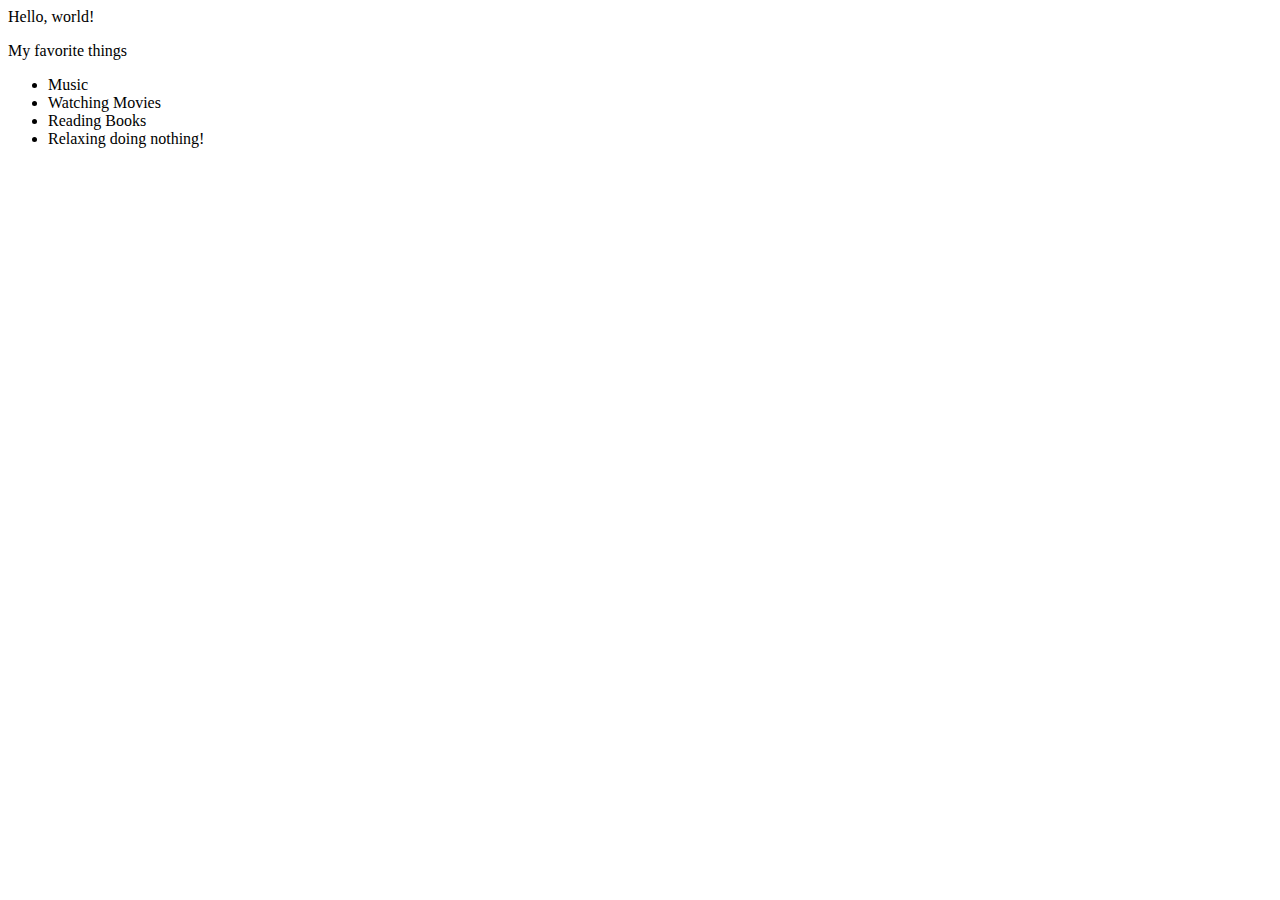
==== favoritethings.html @ ae494cb2 "Block elements to webpage" ====
<!DOCTYPE html>
<html>
  <head>
    <title>My first webpage!</title>
  </head>
<body>
  Hello, world!
  <p>My favorite things</p>
  <ul>
    <li>Music</li>
    <li>Watching Movies</li>
    <li>Reading Books</li>
    <li>Relaxing doing nothing!</li>
  </ul>
</body>
</html>
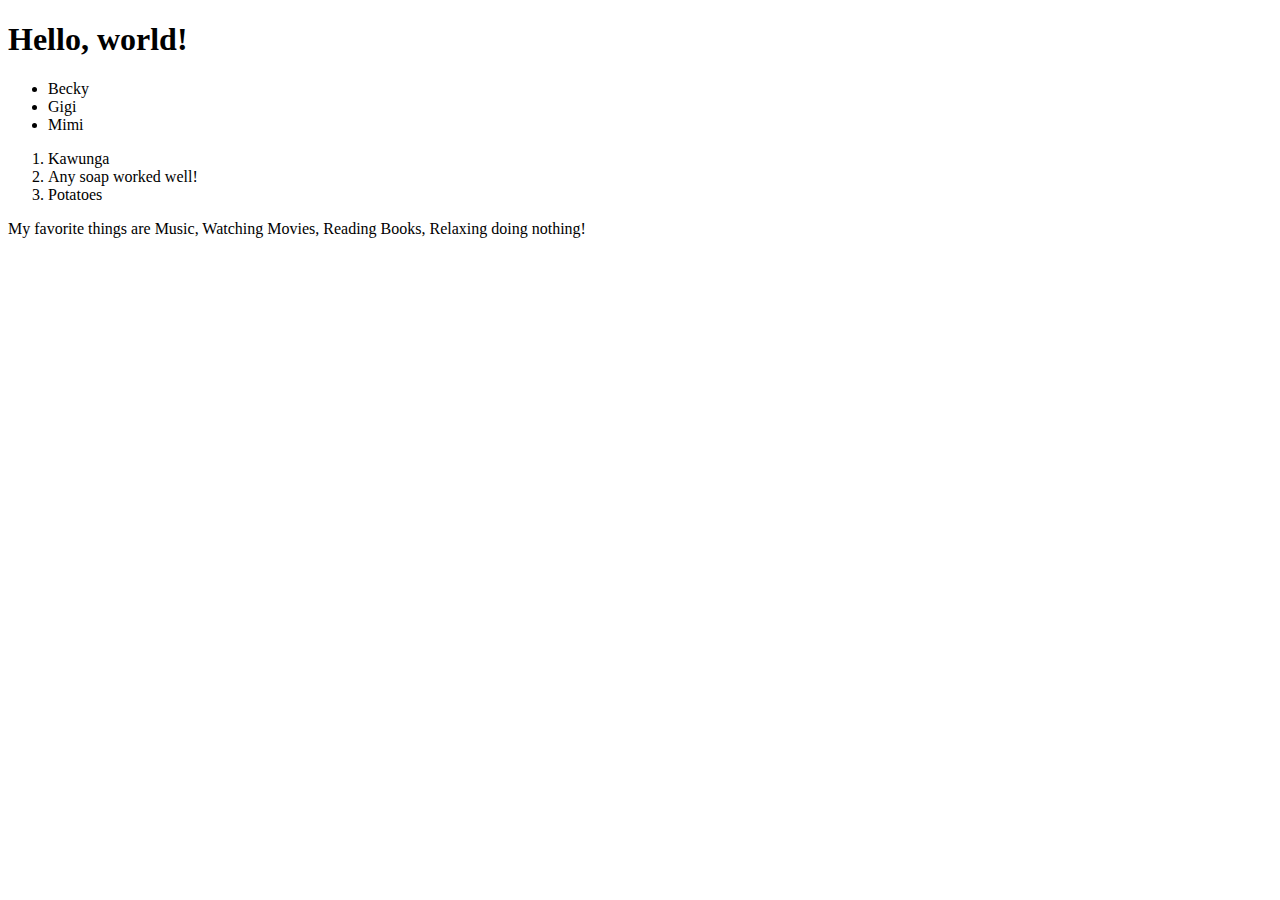
==== commit 9b0e2655: "Block element to webpage" ====
--- a/favoritethings.html
+++ b/favoritethings.html
@@ -4,13 +4,18 @@
     <title>My first webpage!</title>
   </head>
 <body>
-  Hello, world!
-  <p>My favorite things</p>
+  <h1>Hello, world!</h1>
+ 
   <ul>
-    <li>Music</li>
-    <li>Watching Movies</li>
-    <li>Reading Books</li>
-    <li>Relaxing doing nothing!</li>
+    <li>Becky</li>
+    <li>Gigi</li>
+    <li>Mimi</li>
   </ul>
+  <ol>
+    <li>Kawunga</li>
+    <li>Any soap worked well!</li>
+    <li>Potatoes</li>
+  </ol>
+  <p>My favorite things are Music, Watching Movies, Reading Books, Relaxing doing nothing!</p>
 </body>
 </html>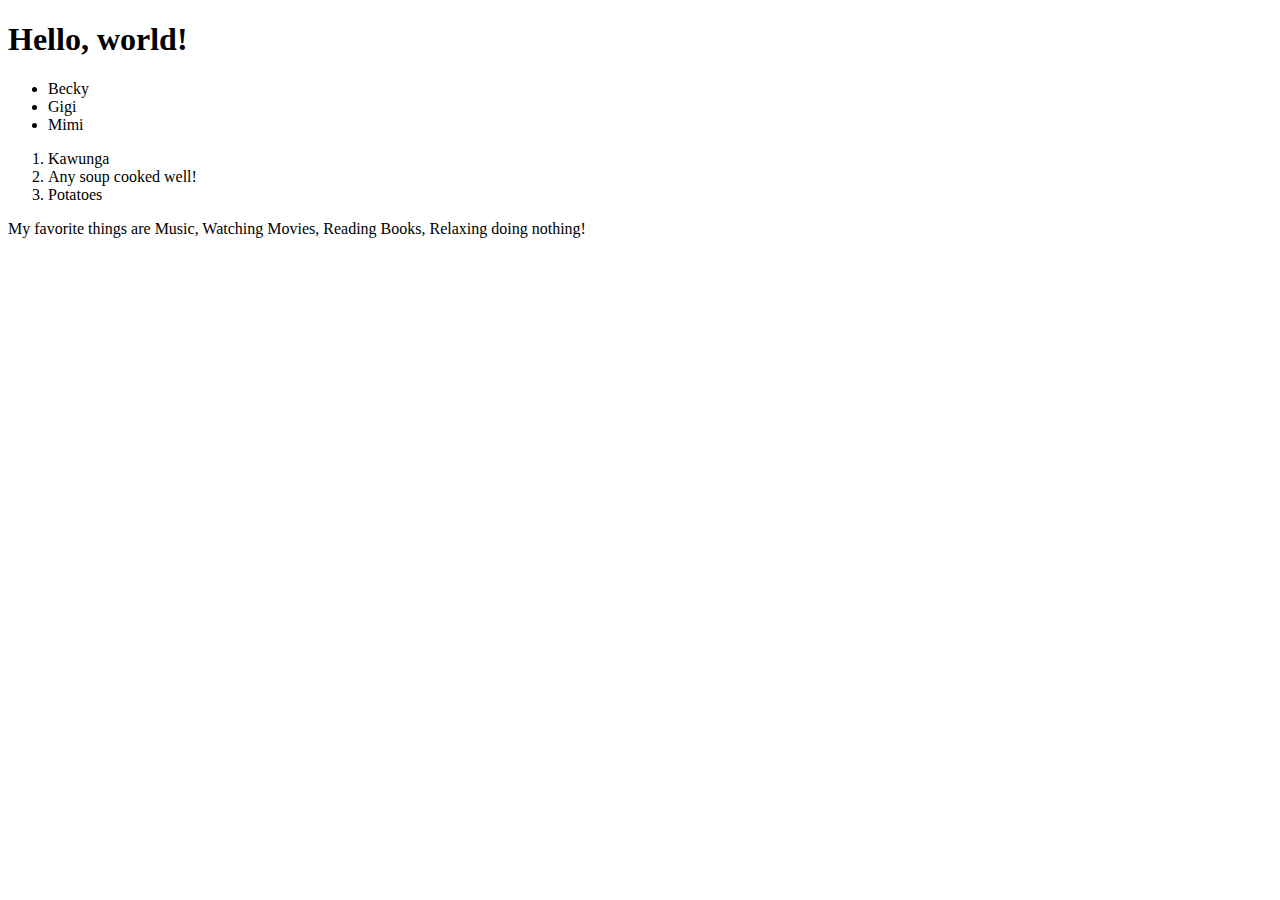
==== commit 120b1485: "Block element to webpage" ====
--- a/favoritethings.html
+++ b/favoritethings.html
@@ -13,7 +13,7 @@
   </ul>
   <ol>
     <li>Kawunga</li>
-    <li>Any soap worked well!</li>
+    <li>Any soup cooked well!</li>
     <li>Potatoes</li>
   </ol>
   <p>My favorite things are Music, Watching Movies, Reading Books, Relaxing doing nothing!</p>
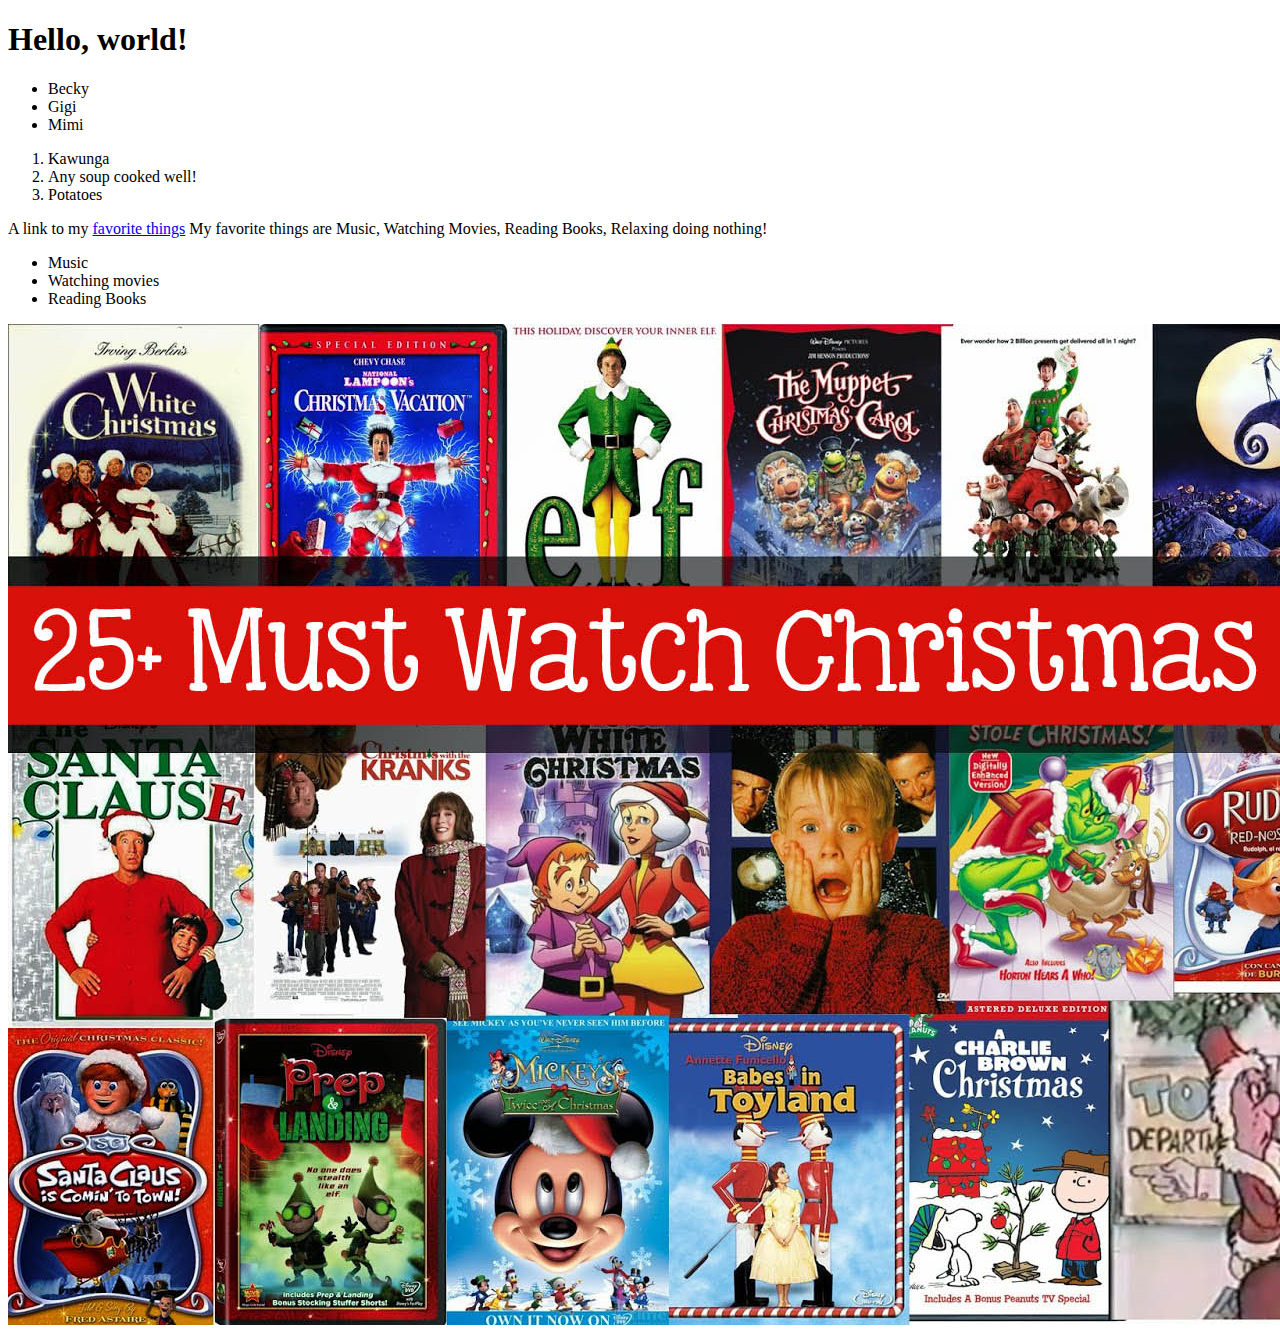
==== commit ded1b963: "Inline elements" ====
--- a/favoritethings.html
+++ b/favoritethings.html
@@ -16,6 +16,12 @@
     <li>Any soup cooked well!</li>
     <li>Potatoes</li>
   </ol>
-  <p>My favorite things are Music, Watching Movies, Reading Books, Relaxing doing nothing!</p>
+  <p>A link to my <a href="http://favorite things.com/">favorite things</a> My favorite things are Music, Watching Movies, Reading Books, Relaxing doing nothing!</p>
+  <ul>
+    <li>Music</li>
+    <li>Watching movies</li>
+    <li>Reading Books</li>
+  </ul>
+  <img src="images/movies.jpg" alt="A photo of one of my favorite things.">
 </body>
 </html>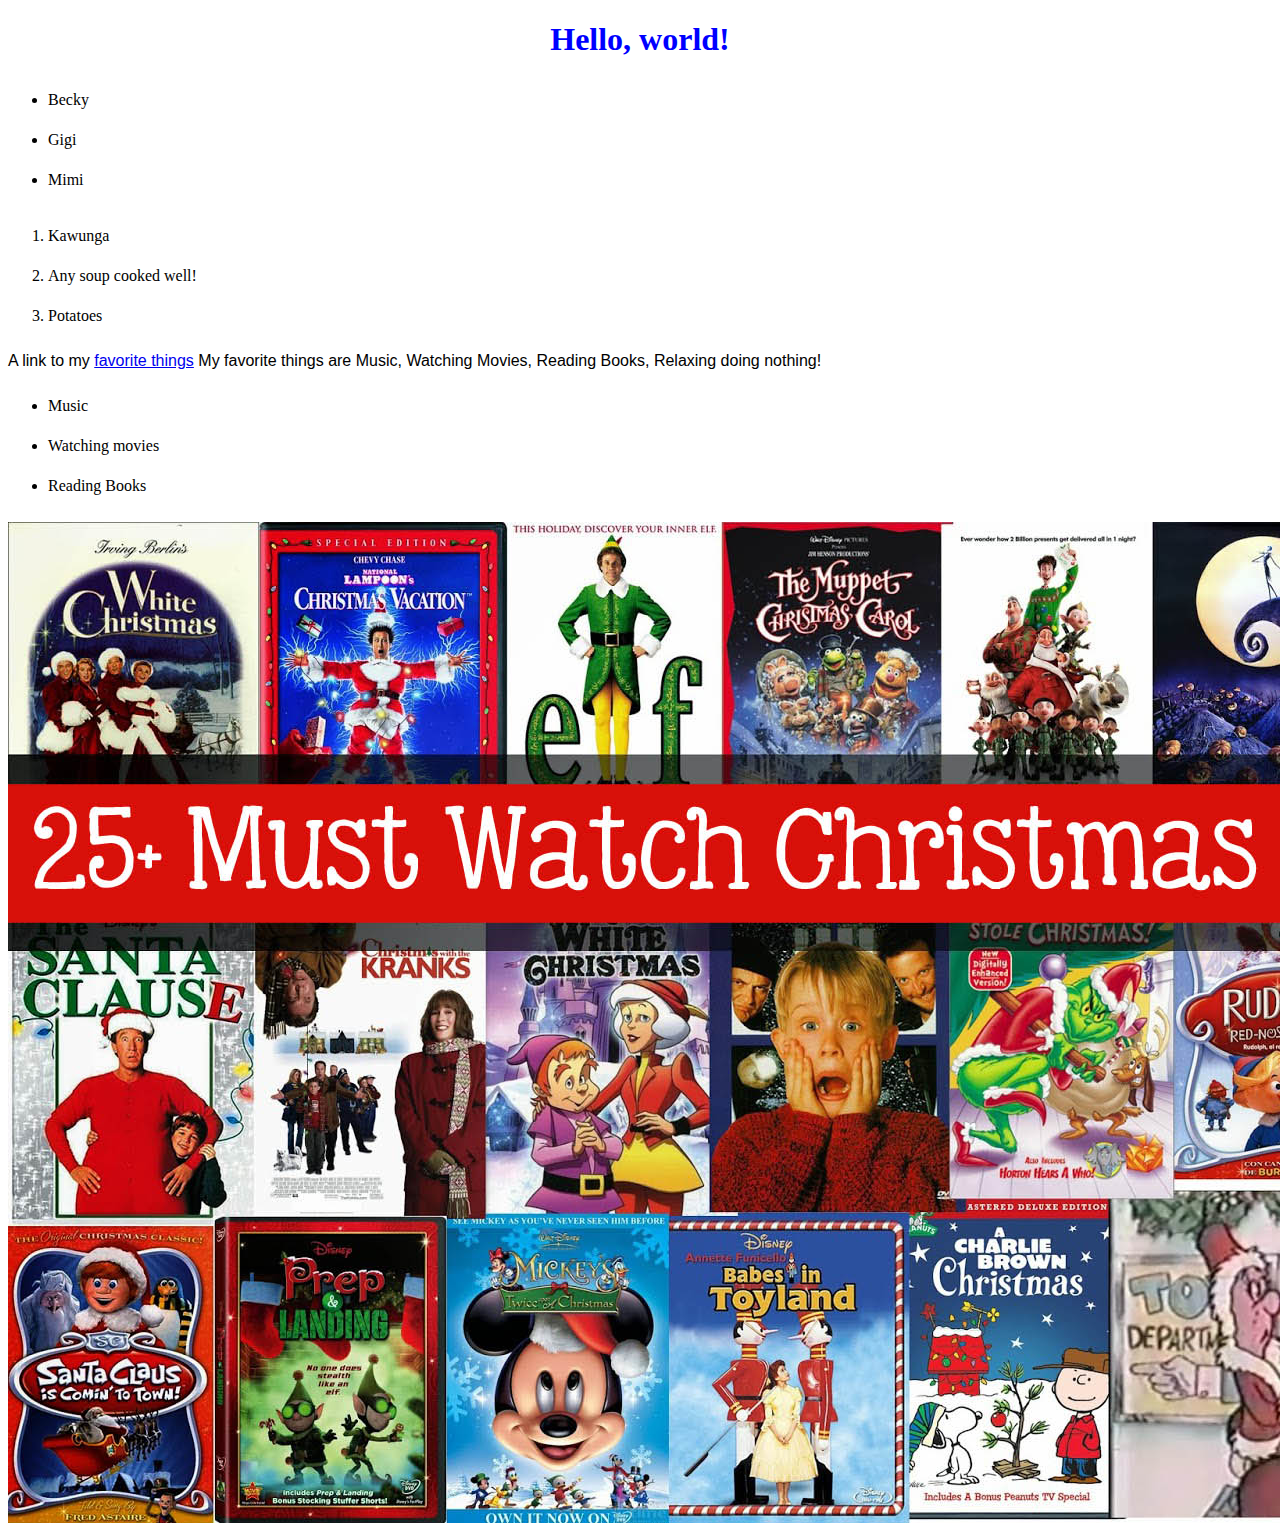
==== commit 4f10bcd6: "change favoritethings file to index.html" ====
--- a/favoritethings.html
+++ b/favoritethings.html
@@ -2,6 +2,7 @@
 <html>
   <head>
     <title>My first webpage!</title>
+    <link href="css/style.css" rel="stylesheet" type="text/css">
   </head>
 <body>
   <h1>Hello, world!</h1>
--- a/css/style.css
+++ b/css/style.css
@@ -0,0 +1,18 @@
+h1{
+  color:blue;
+  text-align: center;
+}
+h2 {
+  color: green;
+  font-style: italic;
+  text-align: center;
+}
+p {
+  font-family: sans-serif;
+}
+ul {
+  line-height: 40px;
+}
+ol{
+  line-height: 40px;
+}